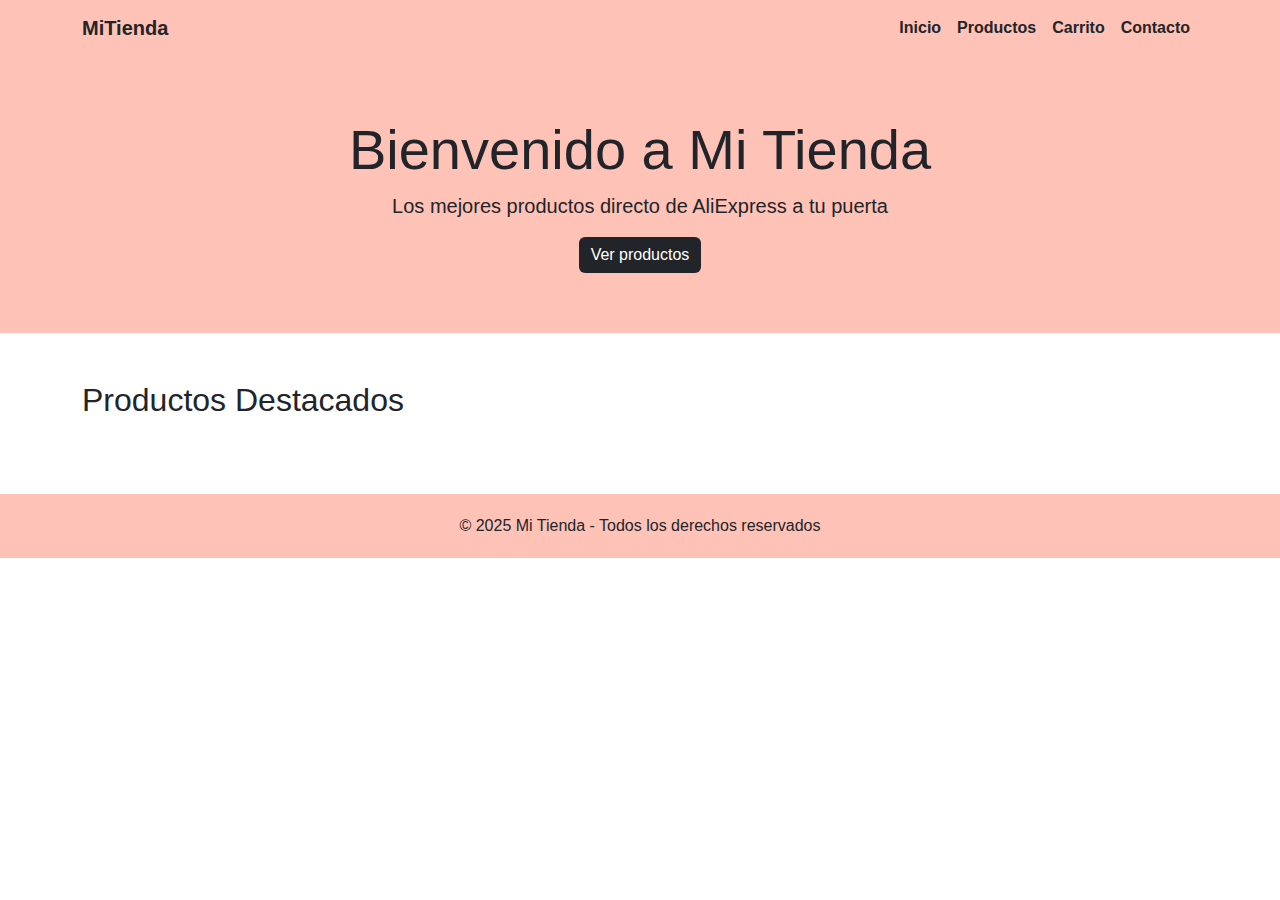
==== index.html @ 0d1e6639 "0.1" ====
<!DOCTYPE html>
<html lang="es">

<head>
  <meta charset="UTF-8">
  <meta name="viewport" content="width=device-width, initial-scale=1.0">
  <title>Mi Tienda Dropshipping</title>
  <link href="https://cdn.jsdelivr.net/npm/bootstrap@5.3.2/dist/css/bootstrap.min.css" rel="stylesheet">
  <link rel="stylesheet" href="style.css"> <!-- Nuestro CSS -->
</head>

<body>

  <!-- Navbar -->
  <nav class="navbar navbar-expand-lg navbar-dark bg-dark">
    <div class="container">
      <a class="navbar-brand" href="#">MiTienda</a>
      <button class="navbar-toggler" type="button" data-bs-toggle="collapse" data-bs-target="#navbarNav">
        <span class="navbar-toggler-icon"></span>
      </button>
      <div class="collapse navbar-collapse" id="navbarNav">
        <ul class="navbar-nav ms-auto">
          <li class="nav-item"><a class="nav-link" href="#">Inicio</a></li>
          <li class="nav-item"><a class="nav-link" href="#">Productos</a></li>
          <li class="nav-item"><a class="nav-link" href="#">Carrito</a></li>
          <li class="nav-item"><a class="nav-link" href="#">Contacto</a></li>
        </ul>
      </div>
    </div>
  </nav>

  <!-- Hero Section -->
  <section class="hero">
    <div class="container">
      <h1 class="display-4">Bienvenido a Mi Tienda</h1>
      <p class="lead">Los mejores productos directo de AliExpress a tu puerta</p>
      <a href="#" class="btn btn-primary">Ver productos</a>
    </div>
  </section>

  <!-- Productos Destacados -->
  <section class="container my-5">
    <h2 class="mb-4">Productos Destacados</h2>
    <div class="row" id="product-list">
      <!-- JS carga aquí -->
    </div>
  </section>

  <!-- Footer -->
  <footer class="footer">
    © 2025 Mi Tienda - Todos los derechos reservados
  </footer>

  <script src="https://cdn.jsdelivr.net/npm/bootstrap@5.3.2/dist/js/bootstrap.bundle.min.js"></script>
  <script src="app.js"></script>
</body>

</html>
---- style.css ----
/* Colores base */
:root {
    --principal: #ffc2b7;
    --blanco: #ffffff;
    --negro: #212529;
  }
  
  /* General */
  body {
    background-color: var(--blanco);
    color: var(--negro);
    font-family: 'Arial', sans-serif;
  }
  
  .navbar {
    background-color: var(--principal) !important;
  }
  
  .navbar-brand,
  .nav-link {
    color: var(--negro) !important;
    font-weight: bold;
  }
  
  .nav-link:hover {
    text-decoration: underline;
  }
  
  .hero {
    background-color: var(--principal);
    color: var(--negro);
    padding: 60px 0;
    text-align: center;
  }
  
  .hero .btn-primary {
    background-color: var(--negro);
    border: none;
  }
  
  .hero .btn-primary:hover {
    background-color: #333;
  }
  
  .card {
    border: 1px solid var(--principal);
    transition: transform 0.3s ease;
  }
  
  .card:hover {
    transform: scale(1.03);
  }
  
  .card-title {
    color: var(--negro);
  }
  
  .btn-success {
    background-color: var(--principal);
    border: none;
    color: var(--negro);
  }
  
  .btn-success:hover {
    background-color: #ffa89b;
  }
  
  .footer {
    background-color: var(--principal);
    color: var(--negro);
    text-align: center;
    padding: 20px 0;
    margin-top: 50px;
  }
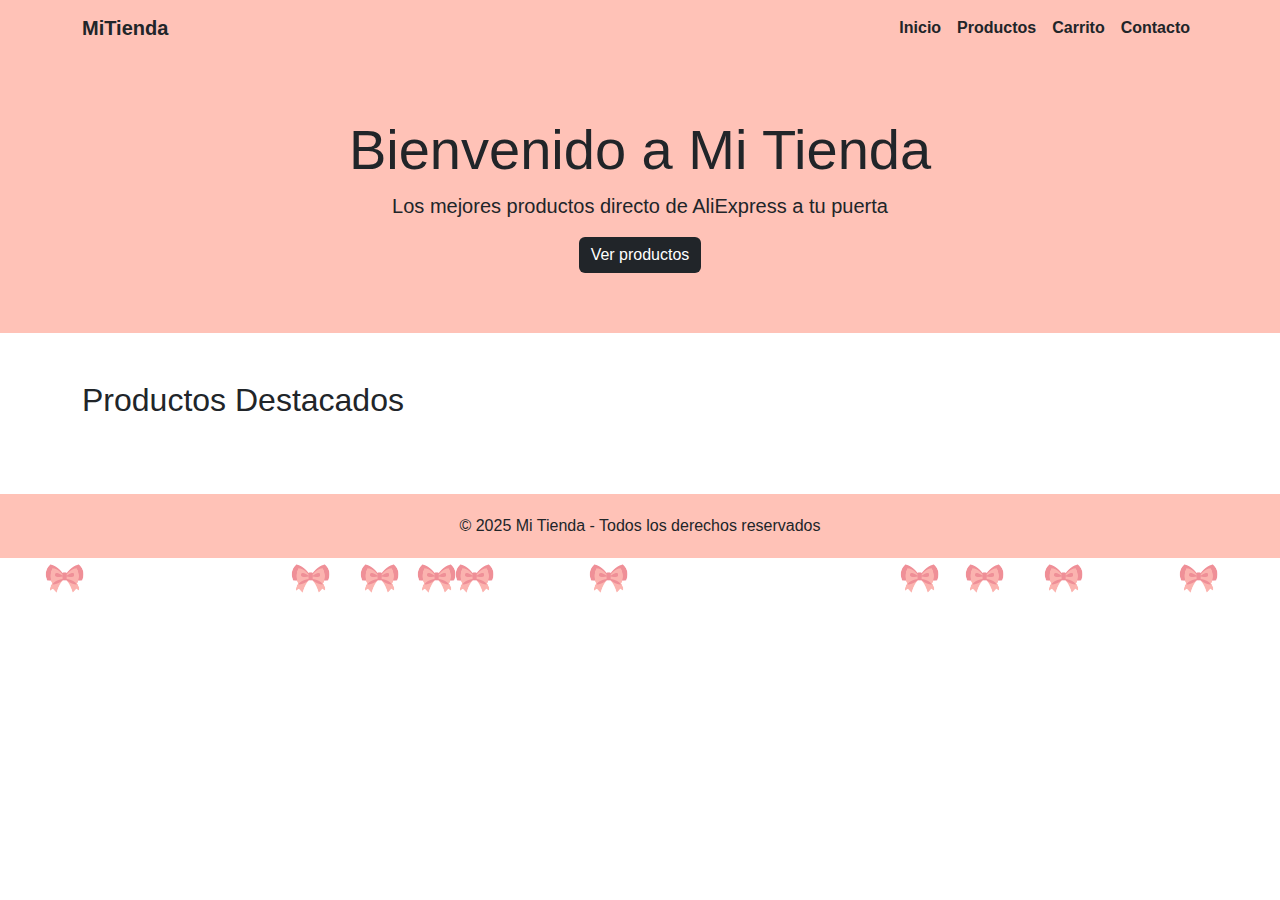
==== commit 66b27947: "0.2" ====
--- a/index.html
+++ b/index.html
@@ -6,7 +6,7 @@
   <meta name="viewport" content="width=device-width, initial-scale=1.0">
   <title>Mi Tienda Dropshipping</title>
   <link href="https://cdn.jsdelivr.net/npm/bootstrap@5.3.2/dist/css/bootstrap.min.css" rel="stylesheet">
-  <link rel="stylesheet" href="style.css"> <!-- Nuestro CSS -->
+  <link rel="stylesheet" href="/assets/css/style.css"> <!-- Nuestro CSS -->
 </head>
 
 <body>
@@ -52,7 +52,7 @@
   </footer>
 
   <script src="https://cdn.jsdelivr.net/npm/bootstrap@5.3.2/dist/js/bootstrap.bundle.min.js"></script>
-  <script src="app.js"></script>
+  <script src="/assets/js/script.js"></script>
 </body>
 
 </html>
--- a/assets/css/style.css
+++ b/assets/css/style.css
@@ -0,0 +1,78 @@
+/* Colores base */
+:root {
+  --principal: #ffc2b7;
+  --blanco: #ffffff;
+  --negro: #212529;
+}
+
+/* General */
+body {
+  background-color: var(--blanco);
+  color: var(--negro);
+  font-family: 'Arial', sans-serif;
+}
+
+.navbar {
+  background-color: var(--principal) !important;
+}
+
+.navbar-brand,
+.nav-link {
+  color: var(--negro) !important;
+  font-weight: bold;
+}
+
+.nav-link:hover {
+  text-decoration: underline;
+}
+
+.hero {
+  background-color: var(--principal);
+  color: var(--negro);
+  padding: 60px 0;
+  text-align: center;
+}
+
+.hero .btn-primary {
+  background-color: var(--negro);
+  border: none;
+}
+
+.hero .btn-primary:hover {
+  background-color: #333;
+}
+
+.footer {
+  background-color: var(--principal);
+  color: var(--negro);
+  text-align: center;
+  padding: 20px 0;
+  margin-top: 50px;
+}
+
+/* Estilo para la imagen flotante */
+/* Estilo para la imagen flotante */
+/* Estilo para la imagen flotante */
+/* Estilo para la imagen flotante */
+.floating-lazo {
+  position: absolute;
+  width: 50px; /* Tamaño de la imagen */
+  height: 50px; /* Tamaño de la imagen */
+  background-image: url('/assets/img/lazo_pequeño.png');
+  background-size: contain;
+  background-repeat: no-repeat;
+  z-index: -1;
+  opacity: 0.8;
+  pointer-events: none;
+  animation: float 5s linear infinite;
+}
+
+/* Animación para hacer que las imágenes caigan */
+@keyframes float {
+  0% {
+    transform: translateY(-100px); /* Empieza fuera de la pantalla */
+  }
+  100% {
+    transform: translateY(100vh); /* Cae hasta la parte inferior de la pantalla */
+  }
+}
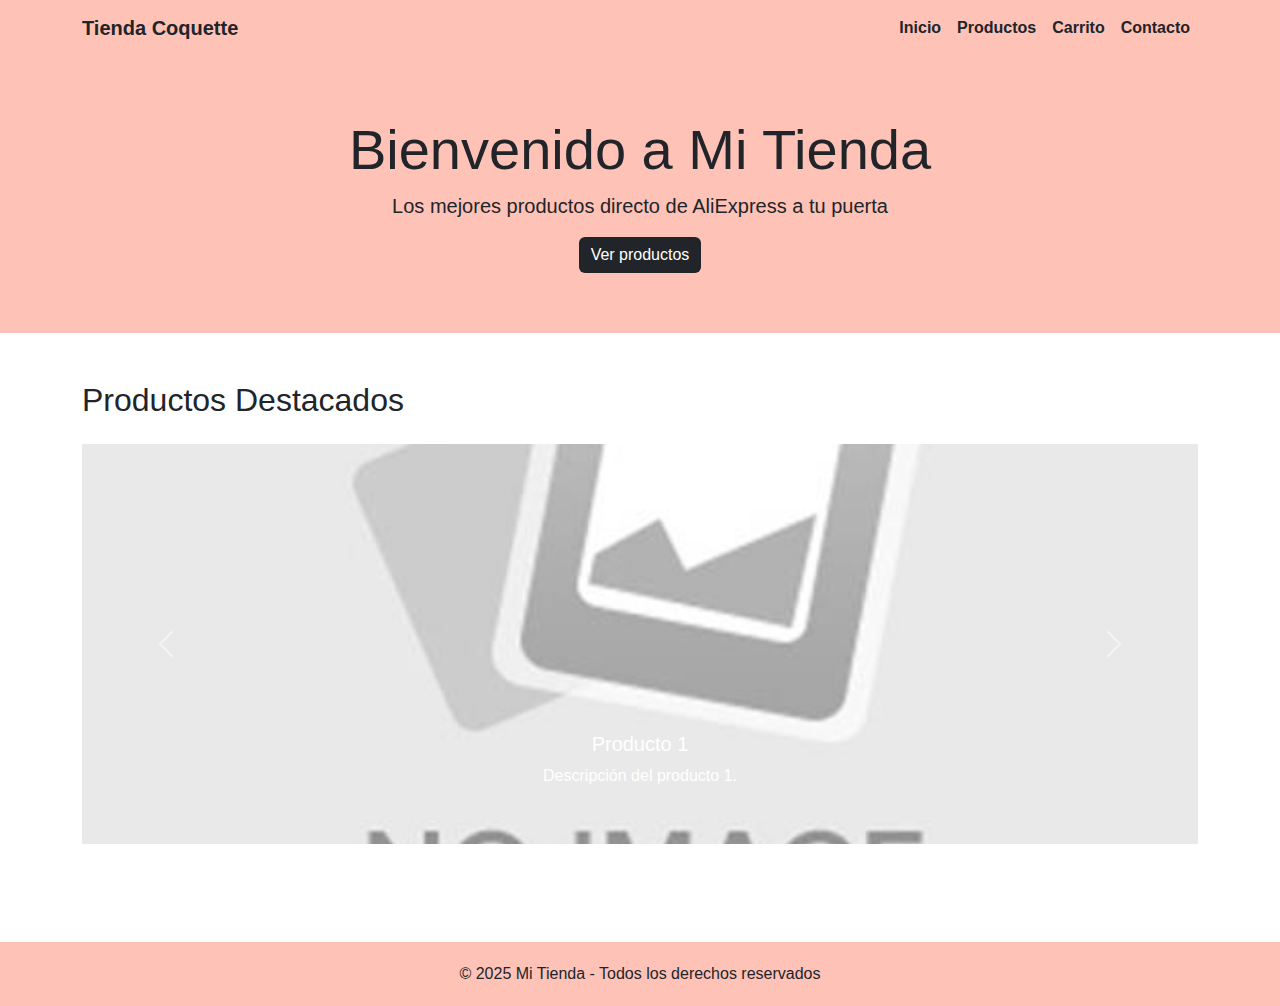
==== commit 5e3d91c2: "0.3" ====
--- a/index.html
+++ b/index.html
@@ -4,7 +4,7 @@
 <head>
   <meta charset="UTF-8">
   <meta name="viewport" content="width=device-width, initial-scale=1.0">
-  <title>Mi Tienda Dropshipping</title>
+  <title>TiendaCoquette</title>
   <link href="https://cdn.jsdelivr.net/npm/bootstrap@5.3.2/dist/css/bootstrap.min.css" rel="stylesheet">
   <link rel="stylesheet" href="/assets/css/style.css"> <!-- Nuestro CSS -->
 </head>
@@ -14,7 +14,7 @@
   <!-- Navbar -->
   <nav class="navbar navbar-expand-lg navbar-dark bg-dark">
     <div class="container">
-      <a class="navbar-brand" href="#">MiTienda</a>
+      <a class="navbar-brand" href="#">Tienda Coquette</a>
       <button class="navbar-toggler" type="button" data-bs-toggle="collapse" data-bs-target="#navbarNav">
         <span class="navbar-toggler-icon"></span>
       </button>
@@ -39,10 +39,47 @@
   </section>
 
   <!-- Productos Destacados -->
-  <section class="container my-5">
+<section class="container my-5">
     <h2 class="mb-4">Productos Destacados</h2>
-    <div class="row" id="product-list">
-      <!-- JS carga aquí -->
+  
+    <!-- Carrusel de Bootstrap -->
+    <div id="carouselProductos" class="carousel slide" data-bs-ride="carousel">
+      <div class="carousel-inner">
+        <!-- Primer item del carrusel -->
+        <div class="carousel-item active">
+          <img src="/assets/img/No_Image_Available.jpg" class="d-block w-100" alt="Producto 1">
+          <div class="carousel-caption d-none d-md-block">
+            <h5>Producto 1</h5>
+            <p>Descripción del producto 1.</p>
+          </div>
+        </div>
+        <!-- Segundo item del carrusel -->
+        <div class="carousel-item">
+          <img src="/assets/img/No_Image_Available.jpg" class="d-block w-100" alt="Producto 2">
+          <div class="carousel-caption d-none d-md-block">
+            <h5>Producto 2</h5>
+            <p>Descripción del producto 2.</p>
+          </div>
+        </div>
+        <!-- Tercer item del carrusel -->
+        <div class="carousel-item">
+          <img src="/assets/img/No_Image_Available.jpg" class="d-block w-100" alt="Producto 3">
+          <div class="carousel-caption d-none d-md-block">
+            <h5>Producto 3</h5>
+            <p>Descripción del producto 3.</p>
+          </div>
+        </div>
+      </div>
+  
+      <!-- Controles del carrusel -->
+      <button class="carousel-control-prev" type="button" data-bs-target="#carouselProductos" data-bs-slide="prev">
+        <span class="carousel-control-prev-icon" aria-hidden="true"></span>
+        <span class="visually-hidden">Anterior</span>
+      </button>
+      <button class="carousel-control-next" type="button" data-bs-target="#carouselProductos" data-bs-slide="next">
+        <span class="carousel-control-next-icon" aria-hidden="true"></span>
+        <span class="visually-hidden">Siguiente</span>
+      </button>
     </div>
   </section>
 
--- a/assets/css/style.css
+++ b/assets/css/style.css
@@ -6,7 +6,14 @@
 }
 
 /* General */
+html, body {
+  height: 100%;
+  margin: 0;
+}
 body {
+  display: flex;
+  flex-direction: column;
+  justify-content: space-between;
   background-color: var(--blanco);
   color: var(--negro);
   font-family: 'Arial', sans-serif;
@@ -49,6 +56,11 @@
   padding: 20px 0;
   margin-top: 50px;
 }
+.carousel-inner img {
+  object-fit: cover; /* Asegura que las imágenes llenen el carrusel correctamente */
+  height: 400px; /* Puedes ajustar la altura a lo que necesites */
+}
+
 
 /* Estilo para la imagen flotante */
 /* Estilo para la imagen flotante */
@@ -73,6 +85,6 @@
     transform: translateY(-100px); /* Empieza fuera de la pantalla */
   }
   100% {
-    transform: translateY(100vh); /* Cae hasta la parte inferior de la pantalla */
+    transform: translateY(100vh); /* Cae hasta la parte  inferior de la pantalla */
   }
 }
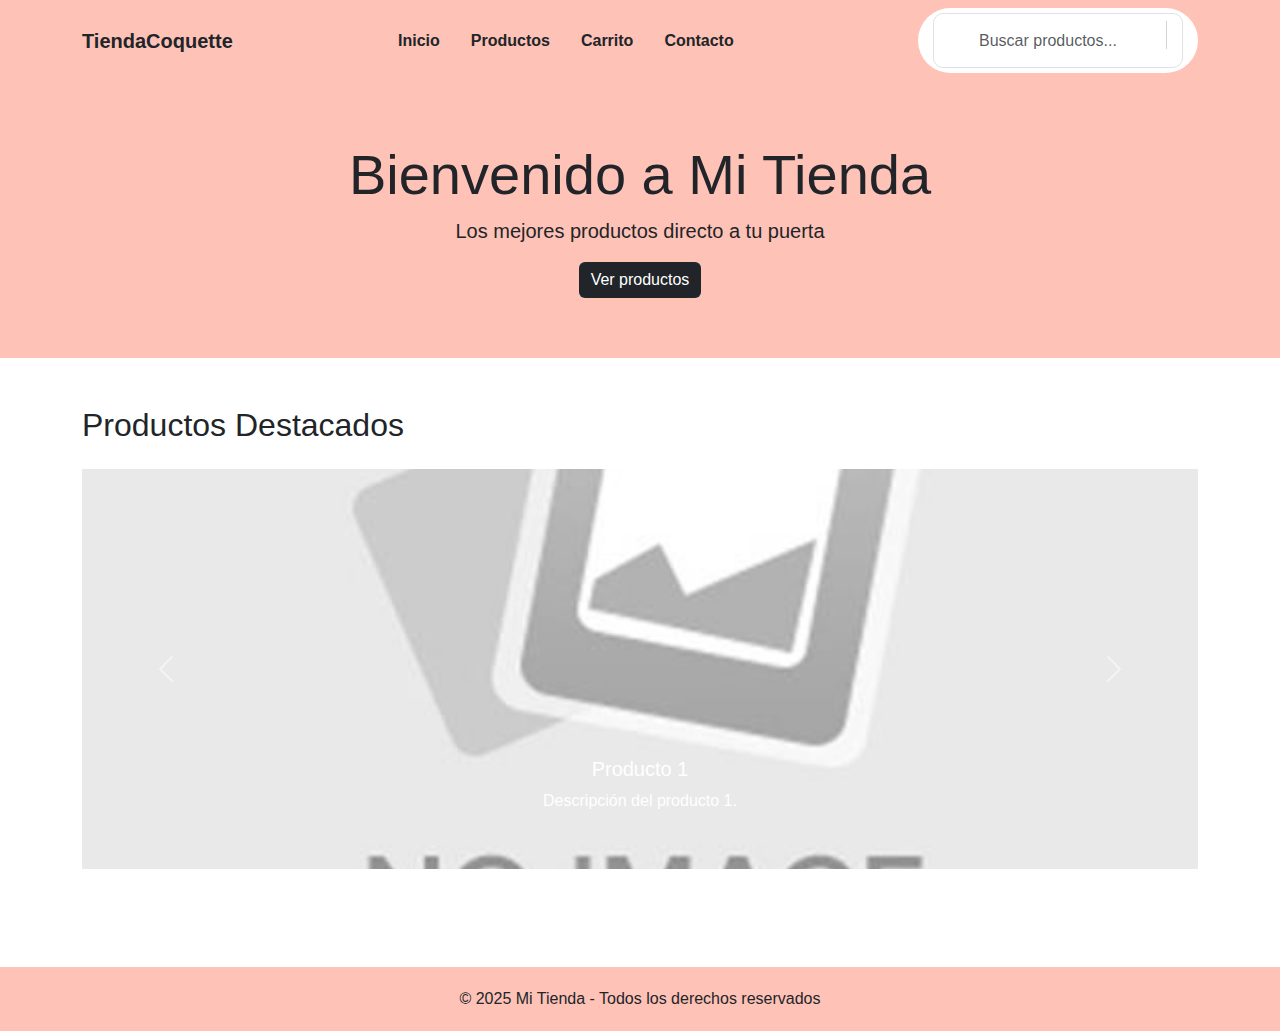
==== commit eccf20d1: "0.3.2" ====
--- a/index.html
+++ b/index.html
@@ -14,7 +14,7 @@
   <!-- Navbar -->
   <nav class="navbar navbar-expand-lg navbar-dark bg-dark">
     <div class="container">
-      <a class="navbar-brand" href="#">Tienda Coquette</a>
+      <a class="navbar-brand" href="#">TiendaCoquette</a>
       <button class="navbar-toggler" type="button" data-bs-toggle="collapse" data-bs-target="#navbarNav">
         <span class="navbar-toggler-icon"></span>
       </button>
@@ -25,6 +25,11 @@
           <li class="nav-item"><a class="nav-link" href="#">Carrito</a></li>
           <li class="nav-item"><a class="nav-link" href="#">Contacto</a></li>
         </ul>
+        <div class="form d-flex align-items-center">
+          <i class="fa fa-search"></i>
+          <input type="text" class="form-control form-input" placeholder="Buscar productos...">
+          <span class="left-pan"><i class="fa fa-microphone"></i></span>
+        </div>
       </div>
     </div>
   </nav>
@@ -33,7 +38,7 @@
   <section class="hero">
     <div class="container">
       <h1 class="display-4">Bienvenido a Mi Tienda</h1>
-      <p class="lead">Los mejores productos directo de AliExpress a tu puerta</p>
+      <p class="lead">Los mejores productos directo a tu puerta</p>
       <a href="#" class="btn btn-primary">Ver productos</a>
     </div>
   </section>
--- a/assets/css/style.css
+++ b/assets/css/style.css
@@ -88,3 +88,133 @@
     transform: translateY(100vh); /* Cae hasta la parte  inferior de la pantalla */
   }
 }
+/* Product Section */
+.product {
+  padding: 50px 0;
+}
+
+.product-content {
+  display: flex;
+  justify-content: space-between;
+  align-items: center;
+  gap: 20px;
+}
+
+.product-image img {
+  max-width: 100%;
+  height: auto;
+  border-radius: 8px;
+}
+
+.product-description {
+  flex: 1;
+  max-width: 50%;
+}
+
+.product-description h2 {
+  font-size: 2rem;
+  margin-bottom: 20px;
+}
+
+.product-description p {
+  font-size: 1.2rem;
+  margin-bottom: 10px;
+}
+
+.product-description strong {
+  font-weight: bold;
+}
+
+.navbar-nav {
+  margin-left: 0px; /* Ajusta este valor para controlar el espacio */
+}
+
+.navbar-nav .nav-item {
+  margin-right: 15px; /* Esto ajusta el espacio entre los elementos del navbar */
+}
+
+body{
+
+  background: #ffffff;
+}
+
+.height {
+  height: 100vh;
+}
+
+.form {
+  position: relative;
+  display: flex;
+  align-items: center;
+  background-color: #fff;
+  border-radius: 50px; /* Bordes redondeados */
+  padding: 5px 15px;
+  margin-left: 20px; /* Espacio entre la barra de búsqueda y los enlaces */
+}
+
+.form .fa-search {
+  position: absolute;
+  top: 20px;
+  left: 20px;
+  color: #9ca3af;
+}
+
+.form span {
+  position: absolute;
+  right: 17px;
+  top: 13px;
+  padding: 2px;
+  border-left: 1px solid #d1d5db;
+}
+
+.left-pan {
+  padding-left: 7px;
+}
+
+.left-pan i {
+  padding-left: 10px;
+}
+
+.form-input {
+  height: 55px;
+  text-indent: 33px;
+  border-radius: 10px;
+  width: 250px; /* Ancho fijo para la barra de búsqueda */
+}
+
+.form-input:focus {
+  box-shadow: none;
+  border: none;
+}
+
+/* Estilo para la barra de búsqueda en el navbar */
+.navbar .container {
+  display: flex;
+  justify-content: space-between;
+  align-items: center;
+}
+
+.navbar .navbar-nav {
+  margin-right: auto; /* Empuja el contenido hacia la izquierda */
+}
+
+.navbar .form {
+  margin-left: 20px; /* Espacio entre la barra de búsqueda y los enlaces */
+}
+
+/* Asegura que la barra de búsqueda esté alineada a la derecha */
+.navbar .form {
+  display: flex;
+  align-items: center;
+}
+
+/* Ajustes para pantallas pequeñas */
+@media (max-width: 768px) {
+  .navbar .form {
+      width: 100%; /* La barra de búsqueda ocupa el 100% del ancho */
+  }
+
+  .navbar .form-input {
+      width: 100%; /* Ajusta el input para ocupar el 100% en pantallas pequeñas */
+  }
+}